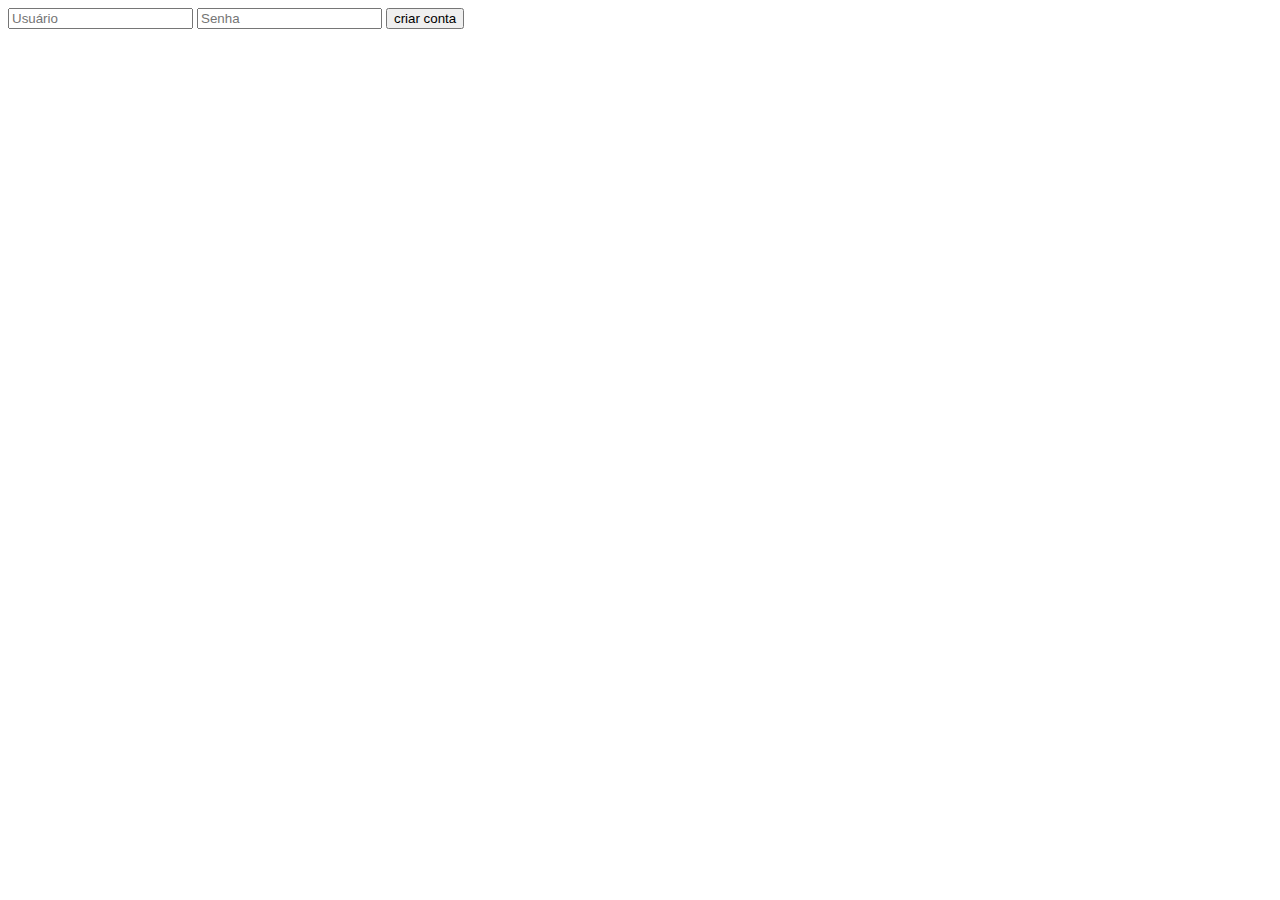
==== src/index.html @ e2ce4716 "First commit" ====
<html lang="en">
<head>
    <title>Create Account</title>
</head>

<body>
        <input type="text" placeholder = "Usuário" id= 'input-user'/>
        <input type="text" Placeholder = "Senha" id= 'input-senha'/>
        <button>criar conta</button>
    <script src="./main.js"></script>
</body>
</html>
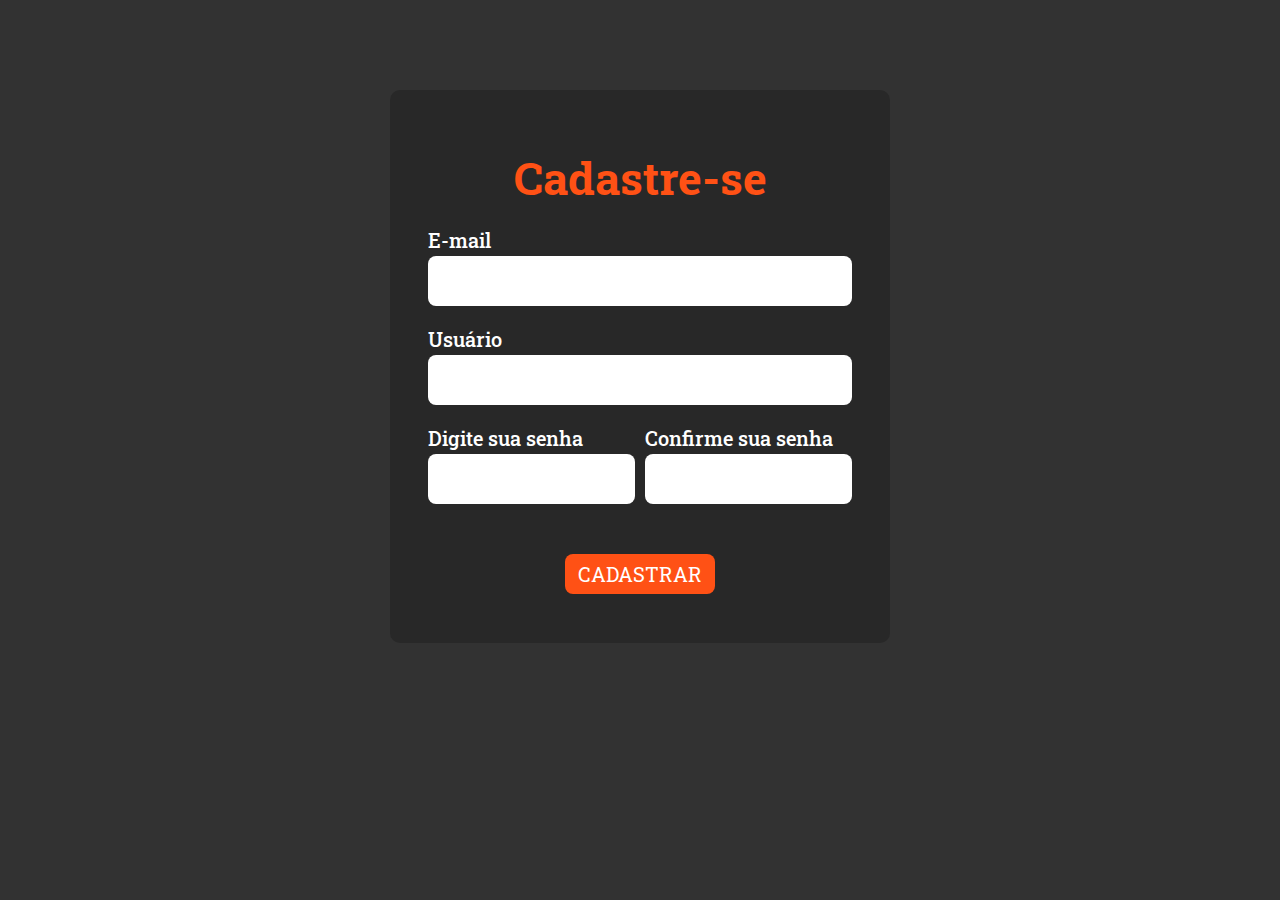
==== commit aed9fea3: "Css e up" ====
--- a/src/index.html
+++ b/src/index.html
@@ -1,12 +1,38 @@
 <html lang="en">
 <head>
     <title>Create Account</title>
+    <link href="https://fonts.googleapis.com/css2?family=Roboto+Slab&display=swap" rel="stylesheet">
+    <link rel="stylesheet" href="style.css">
 </head>
+<body>
+    <div id = "main-container">
+        <h1>Cadastre-se</h1>
+        <form id = "register">
+            <div class = "full">
+                <label>E-mail</label>
+                <input type="email" id = 'input-email'>
+            </div>
+            <div class = "full">
+                <label>Usuário</label>
+                <input type="text" id= 'input-user'/>
+            </div>
+            
+            <div class = "half space">
+                <label>Digite sua senha</label>
+                <input type="password" id= 'input-senha'/>
+            </div>
+            <div class = "half">
+                <label>Confirme sua senha</label>
+                <input type="password" id= 'confirm-senha'/>
+            </div>
+            
+           
+            
+            <button type ="submit" id = "submit">CADASTRAR</button>
+        </form>
 
-<body>
-        <input type="text" placeholder = "Usuário" id= 'input-user'/>
-        <input type="text" Placeholder = "Senha" id= 'input-senha'/>
-        <button>criar conta</button>
+    </div>
+    
     <script src="./main.js"></script>
 </body>
 </html>--- a/src/style.css
+++ b/src/style.css
@@ -0,0 +1,76 @@
+*{
+    margin: 0;
+    padding: 0;
+    font-family: 'Roboto Slab', serif;
+    color: #ffffff;
+    box-sizing: border-box;
+    font-family: 'Roboto Slab', serif;
+    border: none;
+}
+input,label{
+    display: block;
+    width: 100%;
+}
+input{
+    color: #323232;
+    height: 50px;
+    margin: 3px auto 20px;
+    border-radius: 8px;
+    padding: 5%;
+    font-size: 15px;
+    font-weight: 500;
+    
+}
+label{
+    font-size: 20px;
+    font-weight: 500;
+}
+input:focus{
+    outline-color: #ff5115;
+}
+
+body{
+    background-color: #323232;
+    padding-top: 10vh;
+}
+#main-container{
+    width: 500px;
+    margin: auto;
+    background-color:#282828;
+    border-radius: 10px;
+    padding: 3%;
+}
+#main-container h1{
+    color: #ff5115;
+    text-align: center;
+    margin: 20px auto;
+    font-size: 45px;
+}
+
+form{
+    display: flex;
+    flex-wrap: wrap;
+    justify-content:space-between;
+}
+.full{
+    flex: 1 1 100%;
+    position: relative;
+}
+.half{
+    flex: 1 1 45%;
+}
+.space{
+    margin-right: 2.5%;
+}
+button{
+    margin: 30px auto 10px;
+    background-color: #ff5115;
+    width: 150px;
+    height: 40px;
+    font-size: 20px;
+    border-radius: 8px;
+    outline: none;
+}
+button:hover{
+    background-color: #FF7135;
+}